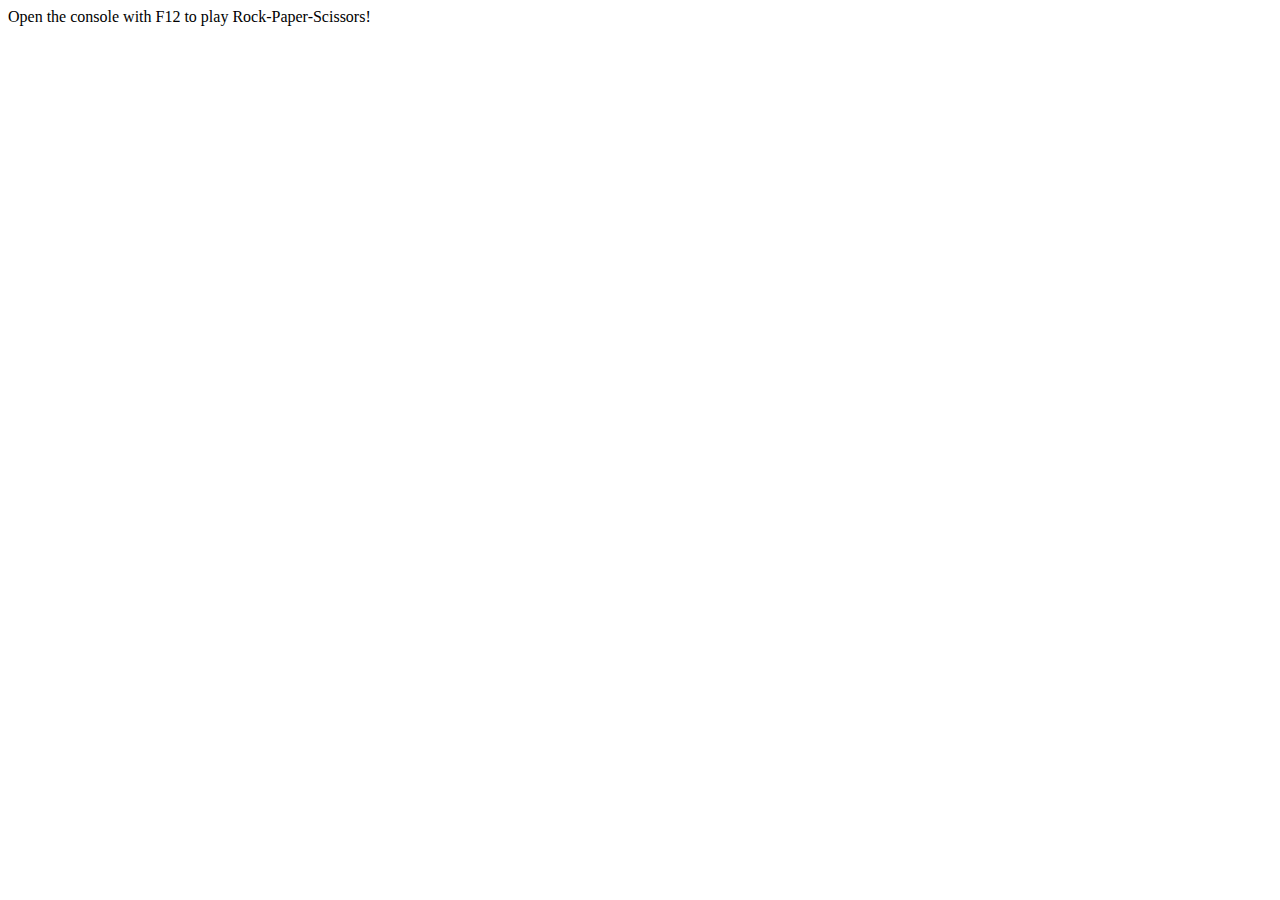
==== rps.html @ 48baad22 "Basic rps game" ====
<!DOCTYPE html>
<html lang="en">
    <head>
        <meta charset="utf-8">
        <meta name="description" content="A simple console Rock-Paper-Scissors game">
        <title>Rock-Paper-Scissors</title>
    </head>
    <body>
        Open the console with F12 to play Rock-Paper-Scissors!
        <script src = "./rps.js"></script>
    </body>
</html>
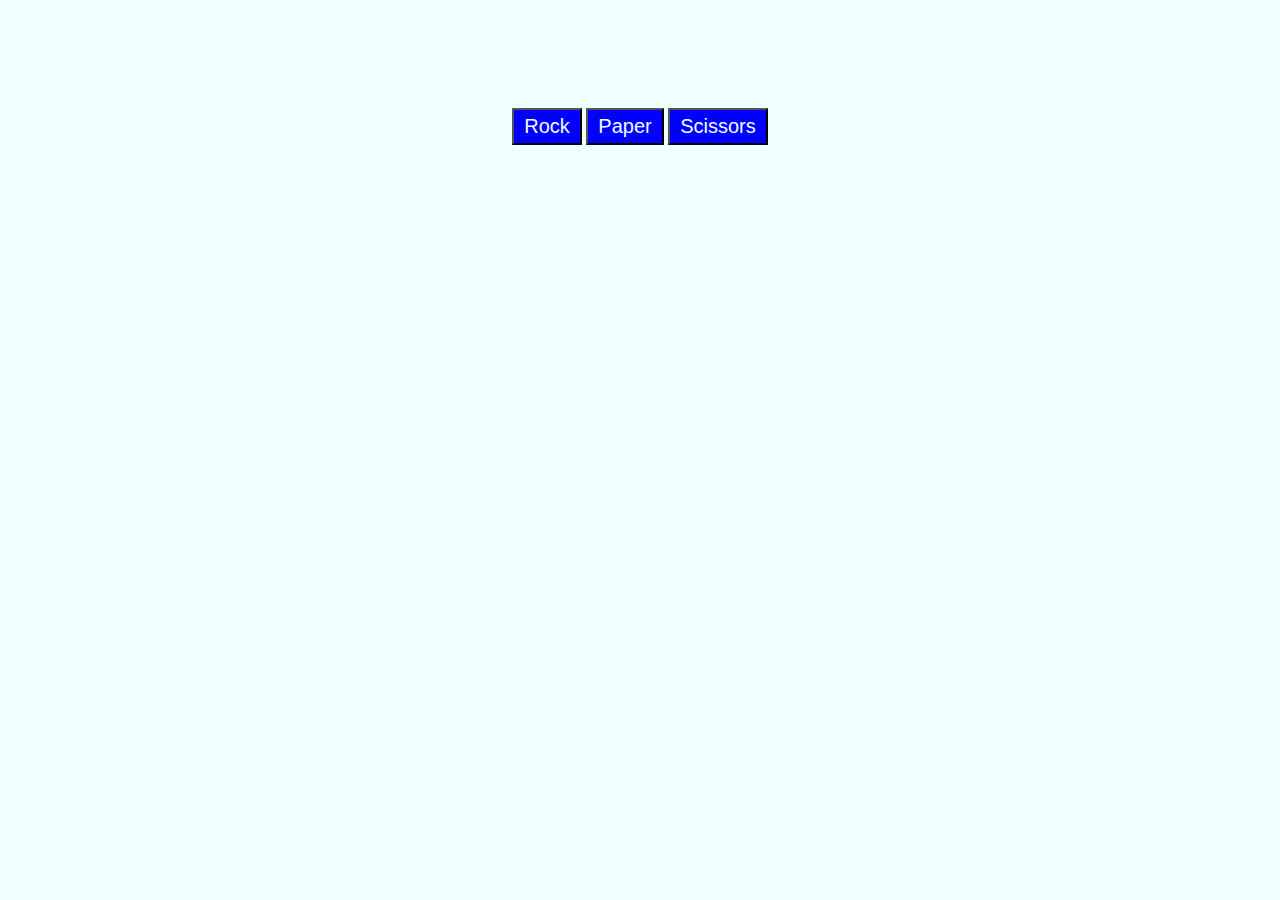
==== commit 3a504e28: "Now with buttons" ====
--- a/rps.html
+++ b/rps.html
@@ -1,12 +1,26 @@
 <!DOCTYPE html>
 <html lang="en">
-    <head>
-        <meta charset="utf-8">
-        <meta name="description" content="A simple console Rock-Paper-Scissors game">
-        <title>Rock-Paper-Scissors</title>
-    </head>
-    <body>
-        Open the console with F12 to play Rock-Paper-Scissors!
-        <script src = "./rps.js"></script>
-    </body>
+
+<head>
+    <meta charset="utf-8">
+    <meta name="description" content="A simple Rock-Paper-Scissors game">
+    <title>Rock-Paper-Scissors</title>
+    <link rel="stylesheet" href="style.css">
+
+</head>
+
+<body>
+    <div id="main">
+        <div>
+            <button id="rock">Rock</button>
+            <button id="paper">Paper</button>
+            <button id="scissors">Scissors</button>
+        </div>
+        <div id="computerChose"></div>
+        <div id="roundResult"></div>
+        <div id="runningScore"></div>
+    </div>
+    <script src="./rps.js"></script>
+</body>
+
 </html>--- a/style.css
+++ b/style.css
@@ -0,0 +1,25 @@
+body {
+    display: flex;
+    justify-content: center;
+    background-color: azure; 
+    font-family: 'Trebuchet MS', 'Lucida Sans Unicode', 'Lucida Grande', 'Lucida Sans', Arial, sans-serif
+}
+
+button {
+    background-color: blue;
+    color: azure;
+    font-size: 20px;
+    padding: 5px 10px;
+}
+
+#main {
+    display: flex;
+    flex-direction: column;
+    margin-top: 100px;
+    justify-content: center;
+    text-align: center;
+    }
+
+#roundResult {
+    padding: 5px;
+}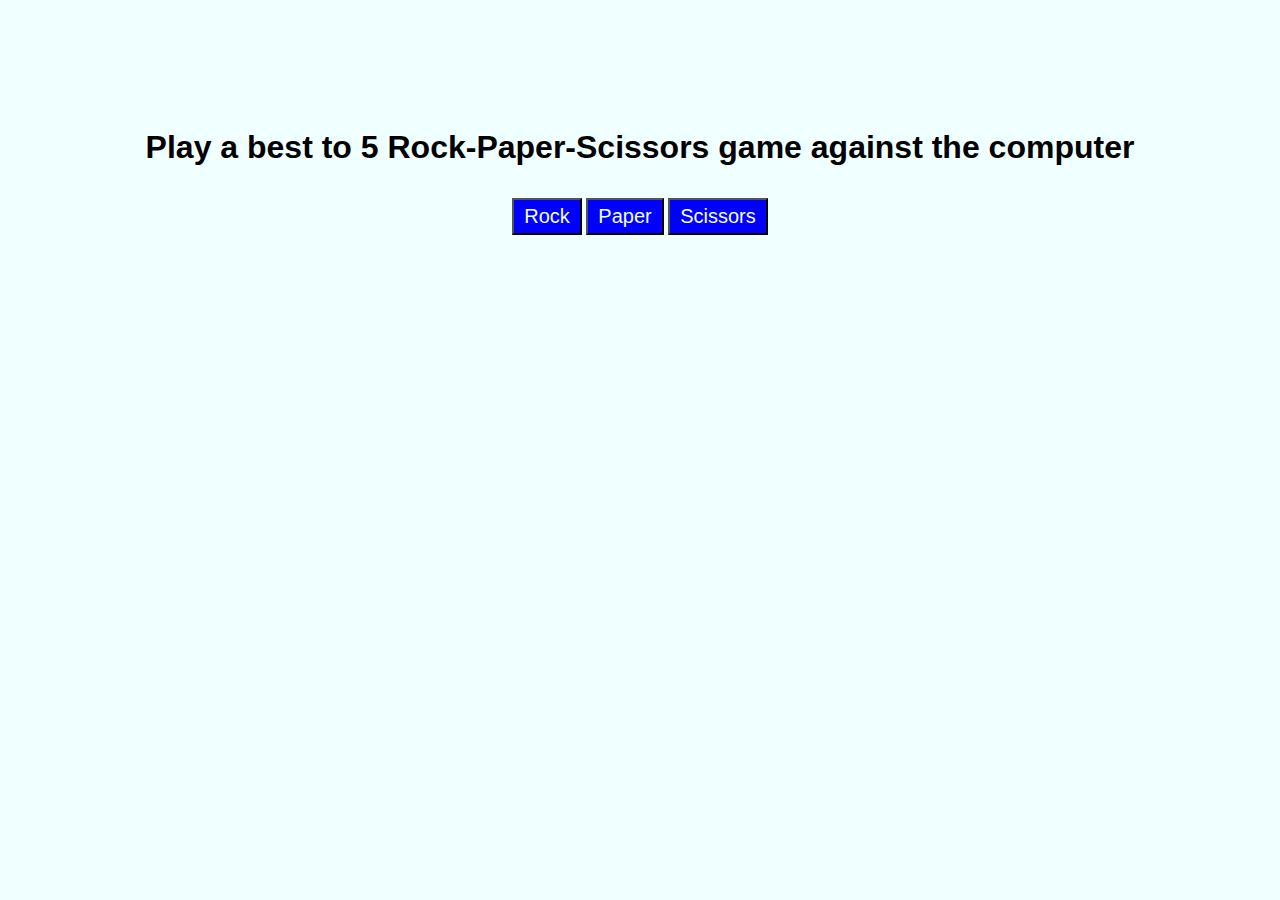
==== commit 090a5543: "Working best of 5 RPS game" ====
--- a/rps.html
+++ b/rps.html
@@ -11,10 +11,11 @@
 
 <body>
     <div id="main">
+        <H1>Play a best to 5 Rock-Paper-Scissors game against the computer</H1>
         <div>
-            <button id="rock">Rock</button>
-            <button id="paper">Paper</button>
-            <button id="scissors">Scissors</button>
+            <button id="Rock">Rock</button>
+            <button id="Paper">Paper</button>
+            <button id="Scissors">Scissors</button>
         </div>
         <div id="computerChose"></div>
         <div id="roundResult"></div>
--- a/style.css
+++ b/style.css
@@ -10,6 +10,7 @@
     color: azure;
     font-size: 20px;
     padding: 5px 10px;
+    margin: 10px 0px;
 }
 
 #main {
@@ -20,6 +21,10 @@
     text-align: center;
     }
 
+h1 {
+    font-size: 18;
+}
+
 #roundResult {
     padding: 5px;
 }